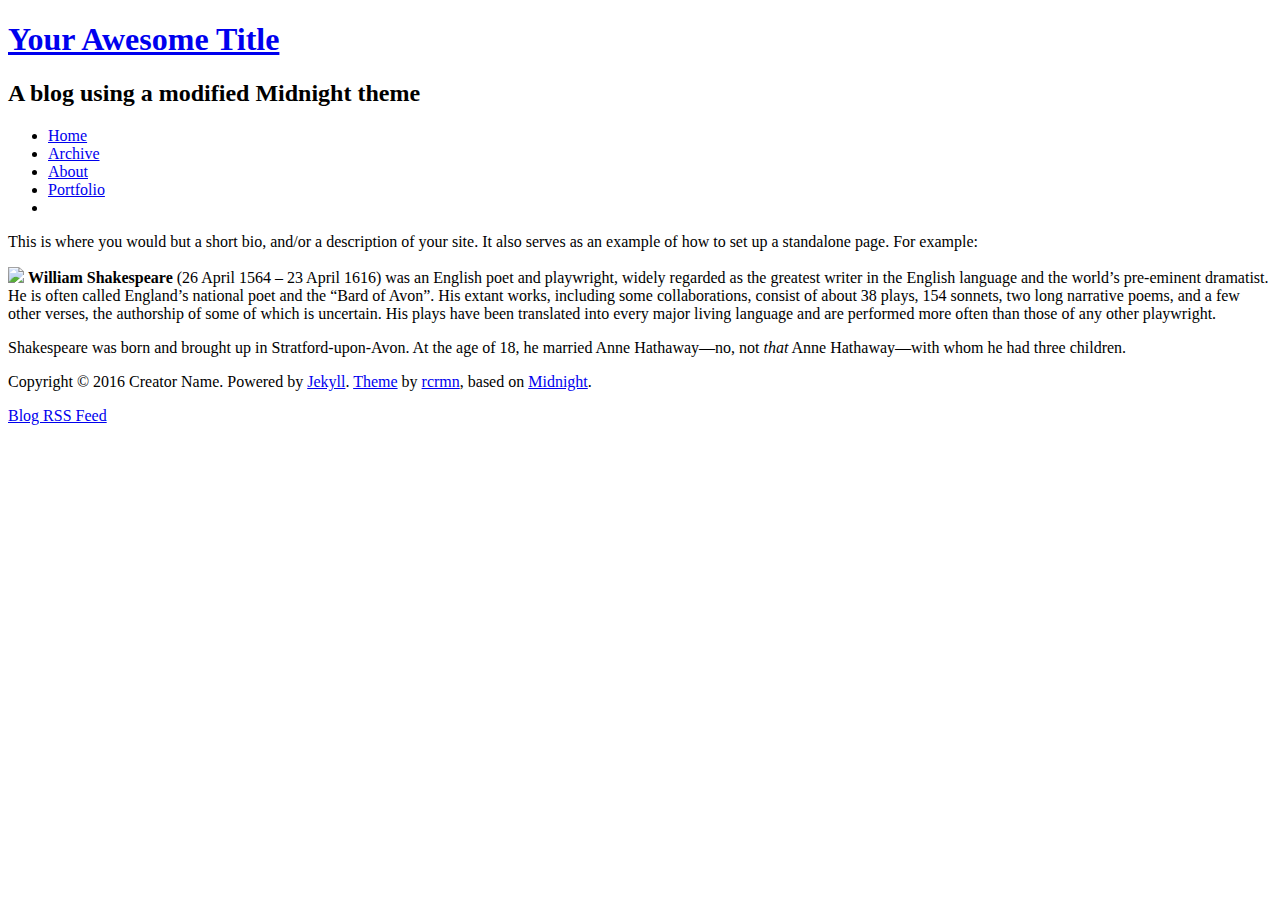
==== about/index.html @ 26a3c225 "Initial commit" ====
<!DOCTYPE html>
<html>
<head>

  <meta charset="UTF-8">
  <title>About - Your Awesome Title</title>
  <meta name="description" content="A blog using a modified Midnight theme">
  <meta name="viewport" content="width=device-width, initial-scale=1, user-scalable=no">

  <!--[if lt IE 9]>
  <script src="http://html5shiv.googlecode.com/svn/trunk/html5.js"></script>
  <![endif]-->


  <link rel="stylesheet" href="/jekyll-dusk-blog/assets/main-5bed137f441a78ad650f35e4430a8839.css">


  <script src="//ajax.googleapis.com/ajax/libs/jquery/1.10.1/jquery.min.js"></script>


  <link rel="stylesheet" href="/jekyll-dusk-blog/assets/slicknav.min-d3faf942ee4a440f75912bf6adabb5e2.css">
  <script src="/jekyll-dusk-blog/assets/jquery.slicknav.min-e9ee519698b5594df0deb583d5d7cfae.js"></script>


  <script>
  $(document).ready(function(){
    $('#menubar ul').slicknav({'label': '', 'prependTo': '#header', 'parentTag': 'li'});
  });
  </script>

</head>

<body>




  <div class="wrapper">

    <header id="header">
	<h1><a href="/jekyll-dusk-blog/">Your Awesome Title</a></h1>
      <h2>A blog using a modified Midnight theme</h2>

      <nav id="menubar">
        <ul>
          
            <li>
              <a class="fill" href="/jekyll-dusk-blog/">Home</a>
            </li>
          
            <li>
              <a class="fill" href="/jekyll-dusk-blog/archives">Archive</a>
            </li>
          
            <li>
              <a class="fill" href="/jekyll-dusk-blog/about">About</a>
            </li>
          
            <li>
              <a class="fill" href="http://rcrmn.nl/portfolio">Portfolio</a>
            </li>
          
          <li>
            
            
            
            
          </li>
        </ul>
      </nav>
    </header>

    <section id="content">
      <p>This is where you would but a short bio, and/or a description of your site. It also serves as an example of how to set up a standalone page. For example:</p>

<p><img src="/images/shakespeare.png" class="right" />
<strong>William Shakespeare</strong> (26 April 1564 – 23 April 1616) was an English poet and playwright, widely regarded as the greatest writer in the English language and the world’s pre-eminent dramatist. He is often called England’s national poet and the “Bard of Avon”. His extant works, including some collaborations, consist of about 38 plays, 154 sonnets, two long narrative poems, and a few other verses, the authorship of some of which is uncertain. His plays have been translated into every major living language and are performed more often than those of any other playwright.</p>

<p>Shakespeare was born and brought up in Stratford-upon-Avon. At the age of 18, he married Anne Hathaway—no, not <em>that</em> Anne Hathaway—with whom he had three children.</p>

    </section>

    <footer id="footer">
      <p class="copyright">
        Copyright &copy; 2016 Creator Name. Powered by <a href="http://jekyllrb.com">Jekyll</a>.
        <a href="https://github.com/rcrmn/jekyll-dusk-blog">Theme</a> by <a href="http://rcrmn.github.io">rcrmn</a>,
        based on <a href="https://github.com/mattgraham/Midnight">Midnight</a>.
      </p>
      <p class="footer-links">
		  <a href="/jekyll-dusk-blog/feed.xml">Blog RSS Feed</a>
      </p>
    </footer>
  </div>
  <!--[if !IE]><script>fixScale(document);</script><![endif]-->


</body>
</html>
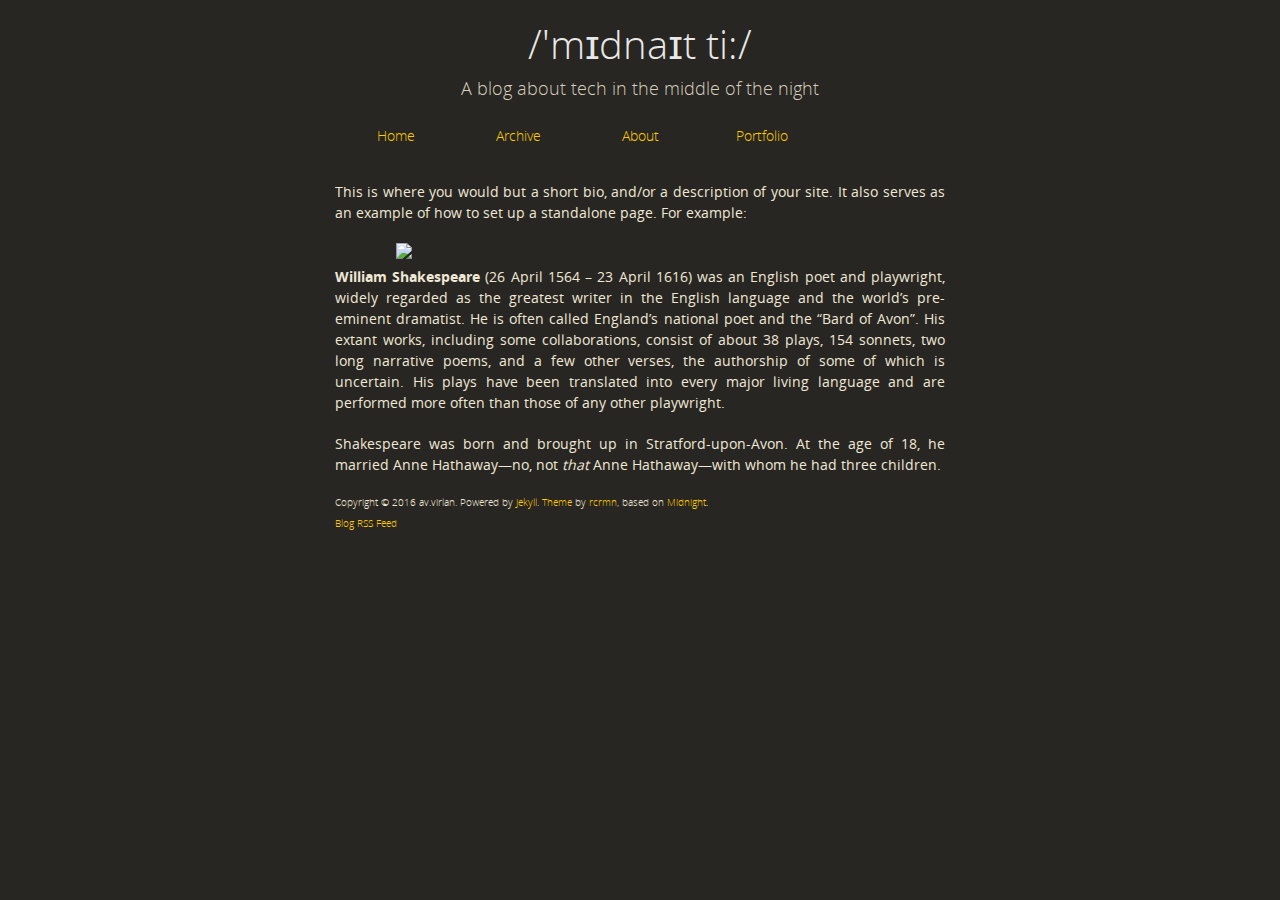
==== commit 722718f1: "Initial commit" ====
--- a/about/index.html
+++ b/about/index.html
@@ -3,8 +3,8 @@
 <head>
 
   <meta charset="UTF-8">
-  <title>About - Your Awesome Title</title>
-  <meta name="description" content="A blog using a modified Midnight theme">
+  <title>About - /'m&#618;dna&#618;t ti:/</title>
+  <meta name="description" content="A blog about tech in the middle of the night">
   <meta name="viewport" content="width=device-width, initial-scale=1, user-scalable=no">
 
   <!--[if lt IE 9]>
@@ -12,14 +12,14 @@
   <![endif]-->
 
 
-  <link rel="stylesheet" href="/jekyll-dusk-blog/assets/main-5bed137f441a78ad650f35e4430a8839.css">
+  <link rel="stylesheet" href="/assets/main-4d19ef78cd42d3d7ddc0e84ed900fbae.css">
 
 
   <script src="//ajax.googleapis.com/ajax/libs/jquery/1.10.1/jquery.min.js"></script>
 
 
-  <link rel="stylesheet" href="/jekyll-dusk-blog/assets/slicknav.min-d3faf942ee4a440f75912bf6adabb5e2.css">
-  <script src="/jekyll-dusk-blog/assets/jquery.slicknav.min-e9ee519698b5594df0deb583d5d7cfae.js"></script>
+  <link rel="stylesheet" href="/assets/slicknav.min-d3faf942ee4a440f75912bf6adabb5e2.css">
+  <script src="/assets/jquery.slicknav.min-e9ee519698b5594df0deb583d5d7cfae.js"></script>
 
 
   <script>
@@ -38,26 +38,26 @@
   <div class="wrapper">
 
     <header id="header">
-	<h1><a href="/jekyll-dusk-blog/">Your Awesome Title</a></h1>
-      <h2>A blog using a modified Midnight theme</h2>
+	<h1><a href="//">/'m&#618;dna&#618;t ti:/</a></h1>
+      <h2>A blog about tech in the middle of the night</h2>
 
       <nav id="menubar">
         <ul>
           
             <li>
-              <a class="fill" href="/jekyll-dusk-blog/">Home</a>
+              <a class="fill" href="/">Home</a>
             </li>
           
             <li>
-              <a class="fill" href="/jekyll-dusk-blog/archives">Archive</a>
+              <a class="fill" href="/archives">Archive</a>
             </li>
           
             <li>
-              <a class="fill" href="/jekyll-dusk-blog/about">About</a>
+              <a class="fill" href="https://ro.linkedin.com/in/virlan2004">About</a>
             </li>
           
             <li>
-              <a class="fill" href="http://rcrmn.nl/portfolio">Portfolio</a>
+              <a class="fill" href="https://github.com/av-virlan">Portfolio</a>
             </li>
           
           <li>
@@ -82,12 +82,12 @@
 
     <footer id="footer">
       <p class="copyright">
-        Copyright &copy; 2016 Creator Name. Powered by <a href="http://jekyllrb.com">Jekyll</a>.
+        Copyright &copy; 2016 av.virlan. Powered by <a href="http://jekyllrb.com">Jekyll</a>.
         <a href="https://github.com/rcrmn/jekyll-dusk-blog">Theme</a> by <a href="http://rcrmn.github.io">rcrmn</a>,
         based on <a href="https://github.com/mattgraham/Midnight">Midnight</a>.
       </p>
       <p class="footer-links">
-		  <a href="/jekyll-dusk-blog/feed.xml">Blog RSS Feed</a>
+		  <a href="//feed.xml">Blog RSS Feed</a>
       </p>
     </footer>
   </div>
